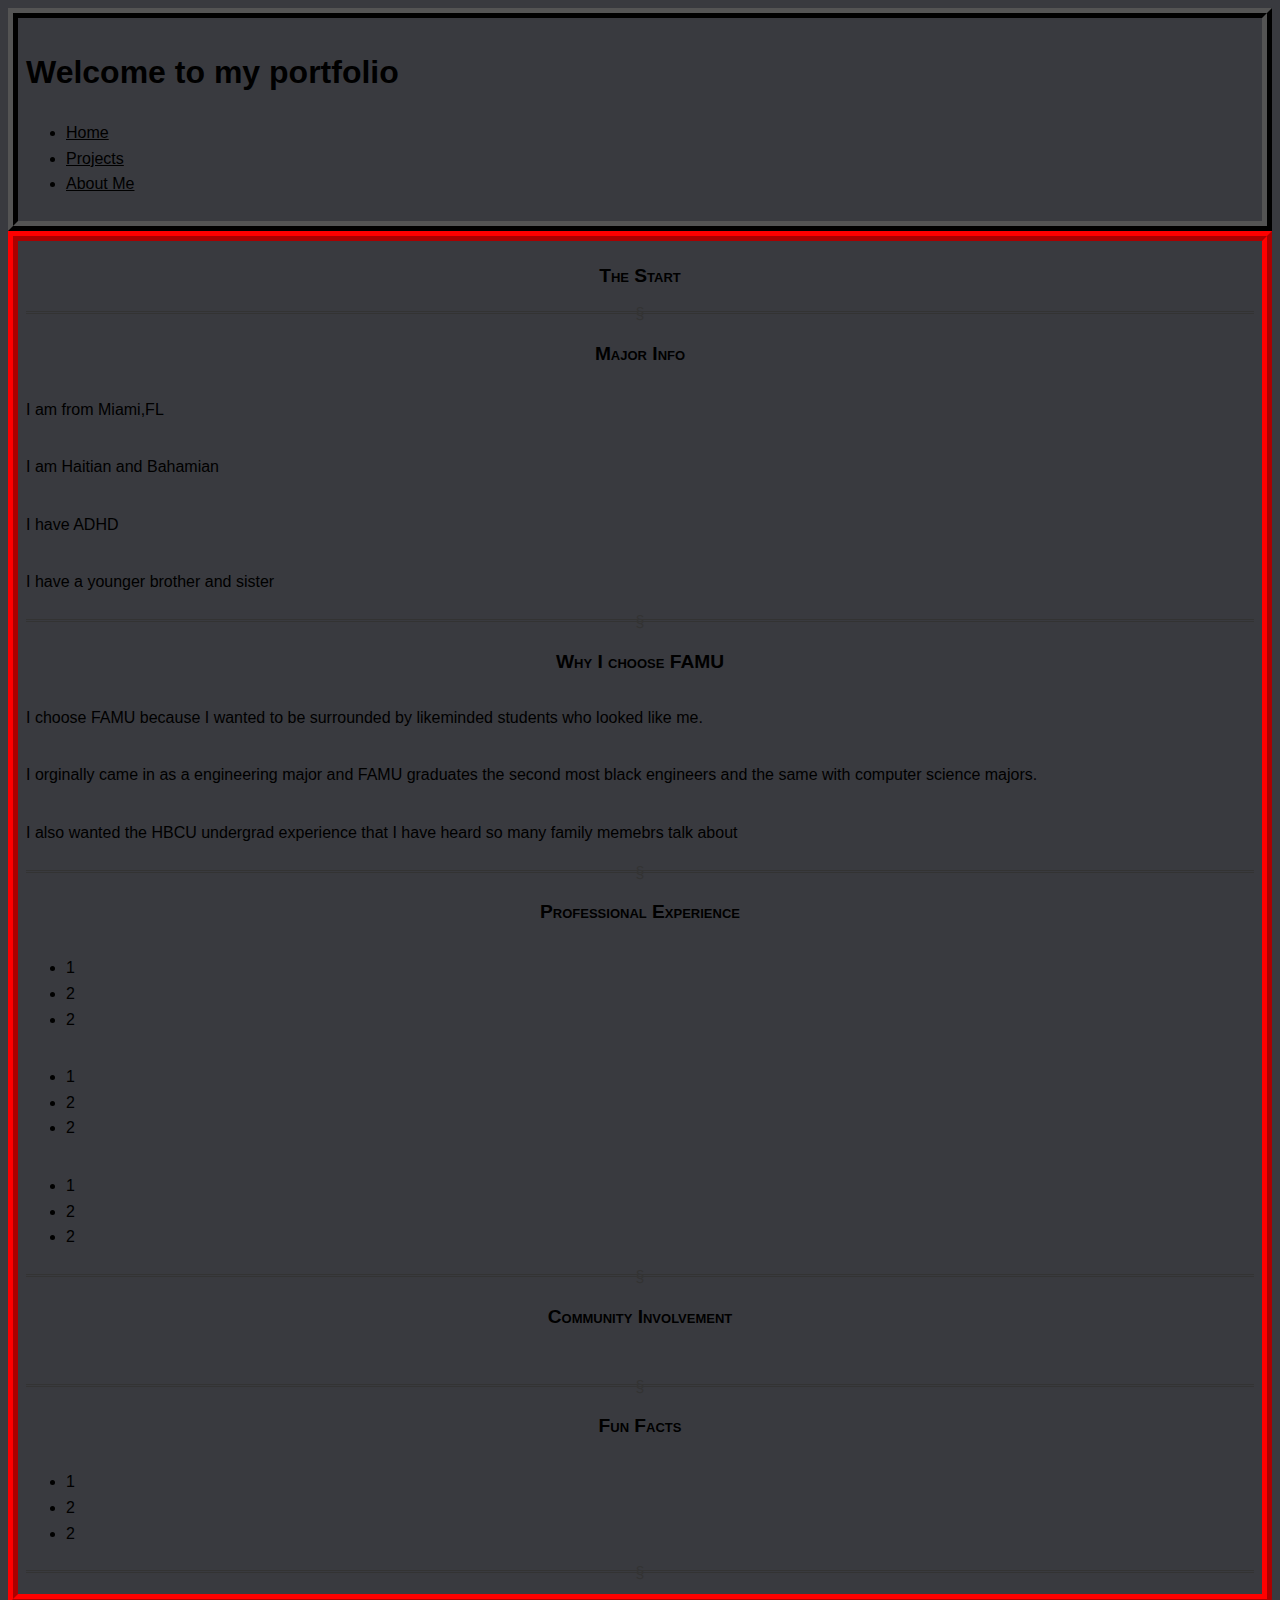
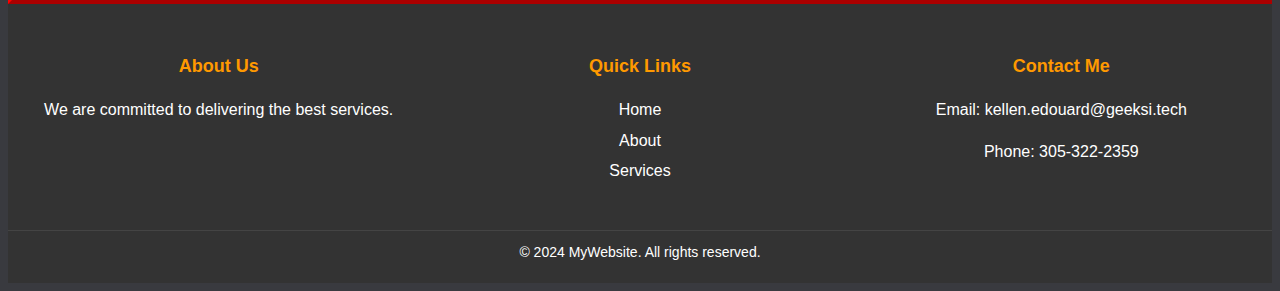
==== pages/about.html @ 7f81bc8c "Added lists for about page" ====
<!DOCTYPE html>
<!--[if lt IE 7]>      <html class="no-js lt-ie9 lt-ie8 lt-ie7"> <![endif]-->
<!--[if IE 7]>         <html class="no-js lt-ie9 lt-ie8"> <![endif]-->
<!--[if IE 8]>         <html class="no-js lt-ie9"> <![endif]-->
<!--[if gt IE 8]>      <html class="no-js"> <!--<![endif]-->
<html>
    <head>
        <meta charset="utf-8">
        <meta http-equiv="X-UA-Compatible" content="IE=edge">
        <title></title>
        <meta name="description" content="">
        <meta name="viewport" content="width=device-width, initial-scale=1">
        <link rel="stylesheet"  type="text/css" href="../assets/css/styles-global.css">
    </head>
    <body>
        <div class="header">
            <header>
                <h1>Welcome to my portfolio</h1>
                <nav>
                    <ul>
                        <li><a href="main.html">Home</a></li>
                        <li><a href="project.html">Projects</a></li>
                        <li><a href="about.html">About Me</a></li>
                    </ul>
                </nav>
            </header>
        </div>


       
        
       <main>
        <div class="personal">
            <h2 id="Start"> The Start</h2> 
                <hr>
                    <h2>Major Info</h2>
                    <p>I am from Miami,FL</p>
                    <p>I am Haitian and Bahamian</p>
                    <p>I have ADHD</p>
                    <p>I have a younger brother and sister</p>
                    
                <hr>
                    <h2>Why I choose FAMU</h2>
                    <p>I choose FAMU because I wanted to be surrounded by likeminded students who looked like me.</p>
                    <p>I orginally came in as a engineering major and FAMU graduates the second most black engineers and the same with computer science majors.</p>
                    <p>I also wanted the HBCU undergrad experience that I have heard so many family memebrs talk about</p>
                <hr>
                    <h2>Professional Experience</h2>

                    <ul>
                        <li>1</li>
                        <li>2</li>
                        <li>2</li>
                    </ul>

                    <ul>
                        <li>1</li>
                        <li>2</li>
                        <li>2</li>
                    </ul>

                    <ul>
                        <li>1</li>
                        <li>2</li>
                        <li>2</li>
                    </ul>
                <hr>
                    <h2>Community Involvement</h2>
                    <p></p>
                <hr>
                     <h2>Fun Facts</h2>
                     <ul>
                        <li>1</li>
                        <li>2</li>
                        <li>2</li>
                    </ul>
                <hr>
        </div>

       </main>








       <footer class="footer">
        <div class="footer-container">
            <div class="footer-section">
                <h3>About Us</h3>
                <p>We are committed to delivering the best services.</p>
            </div>
            <div class="footer-section">
                <h3>Quick Links</h3>
                <ul>
                    <li><a href="main.html">Home</a></li>
                    <li><a href="about.html">About</a></li>
                    <li><a href="https://www.geeksi.tech/">Services</a></li>
                </ul>
            </div>
            <div class="footer-section">
                <h3>Contact Me</h3>
                <p>Email: kellen.edouard@geeksi.tech</p>
                <p>Phone: 305-322-2359</p>
            </div>
        </div>
        <div class="footer-bottom">
            <p>&copy; 2024 MyWebsite. All rights reserved.</p>
        </div>
    </footer>
        
        <script src="" async defer></script>
    </body>
</html>
---- assets/css/styles-global.css ----
body {
            background-color: #393A3F
} 

.personal{
    border: 10px ridge #f00;
    padding: 0.5rem;
    display: flex;
    flex-direction: column;
}

.personal h2 {
    text-align: center;
    font-size: medium;
    font: small-caps bold 1.2rem sans-serif
    ;
}

.personal hr {
    border: none;
    border-top: 3px double #333;
    color: #333;
    overflow: visible;
    text-align: center;
    height: 5px;
    margin-left: 0;
    margin-right: 0;
}
  
  
  .personal hr::after {
    content: '§';
    padding: 0 4px;
    position: relative;
    top: -13px;
  }

  .header{
    border: 10px ridge black;
    padding: 0.5rem;
    display: flex;
    flex-direction: column;
  }

  a, a:visited, a:hover, a:active {
    color: inherit;
  }

 

body {
    font-family: Arial, sans-serif;
    line-height: 1.6;
}

.content {
    padding: 20px;
    text-align: center;
}

.footer {
    background-color: #333;
    color: #fff;
    padding: 20px 0;
    text-align: center;
    width: 100%;
    position: relative;
}

.footer-container {
    display: flex;
    justify-content: space-around;
    flex-wrap: wrap;
    margin-bottom: 20px;
}

.footer-section {
    flex: 1 1 300px;
    margin: 10px;
}

.footer-section h3 {
    margin-bottom: 10px;
    font-size: 18px;
    color: #ff9900;
}

.footer-section ul {
    list-style: none;
    padding: 0;
}

.footer-section ul li {
    margin: 5px 0;
}

.footer-section ul li a {
    color: #fff;
    text-decoration: none;
    transition: color 0.3s ease;
}

.footer-section ul li a:hover {
    color: #ff9900;
}

.footer-bottom {
    border-top: 1px solid #444;
    padding-top: 10px;
}

.footer-bottom p {
    margin: 0;
    font-size: 14px;
}

.image-container{
    display: block;
    margin-left: auto;
    margin-right: auto;
    width: 10%;
}

.quick-intro{
    display: block;
    margin-left: auto;
    margin-right: auto;
    width: 70%;
}

.tech-stack{
    display: block;
    margin-left: auto;
    margin-right: auto;
    width: 20%;
}

.first-name{
    color: #f00;
}

.grid-container{
    display: grid;
    gap: 10px;
   
    justify-content: center;


}

img {
    width: 400px;
    height: auto;
}
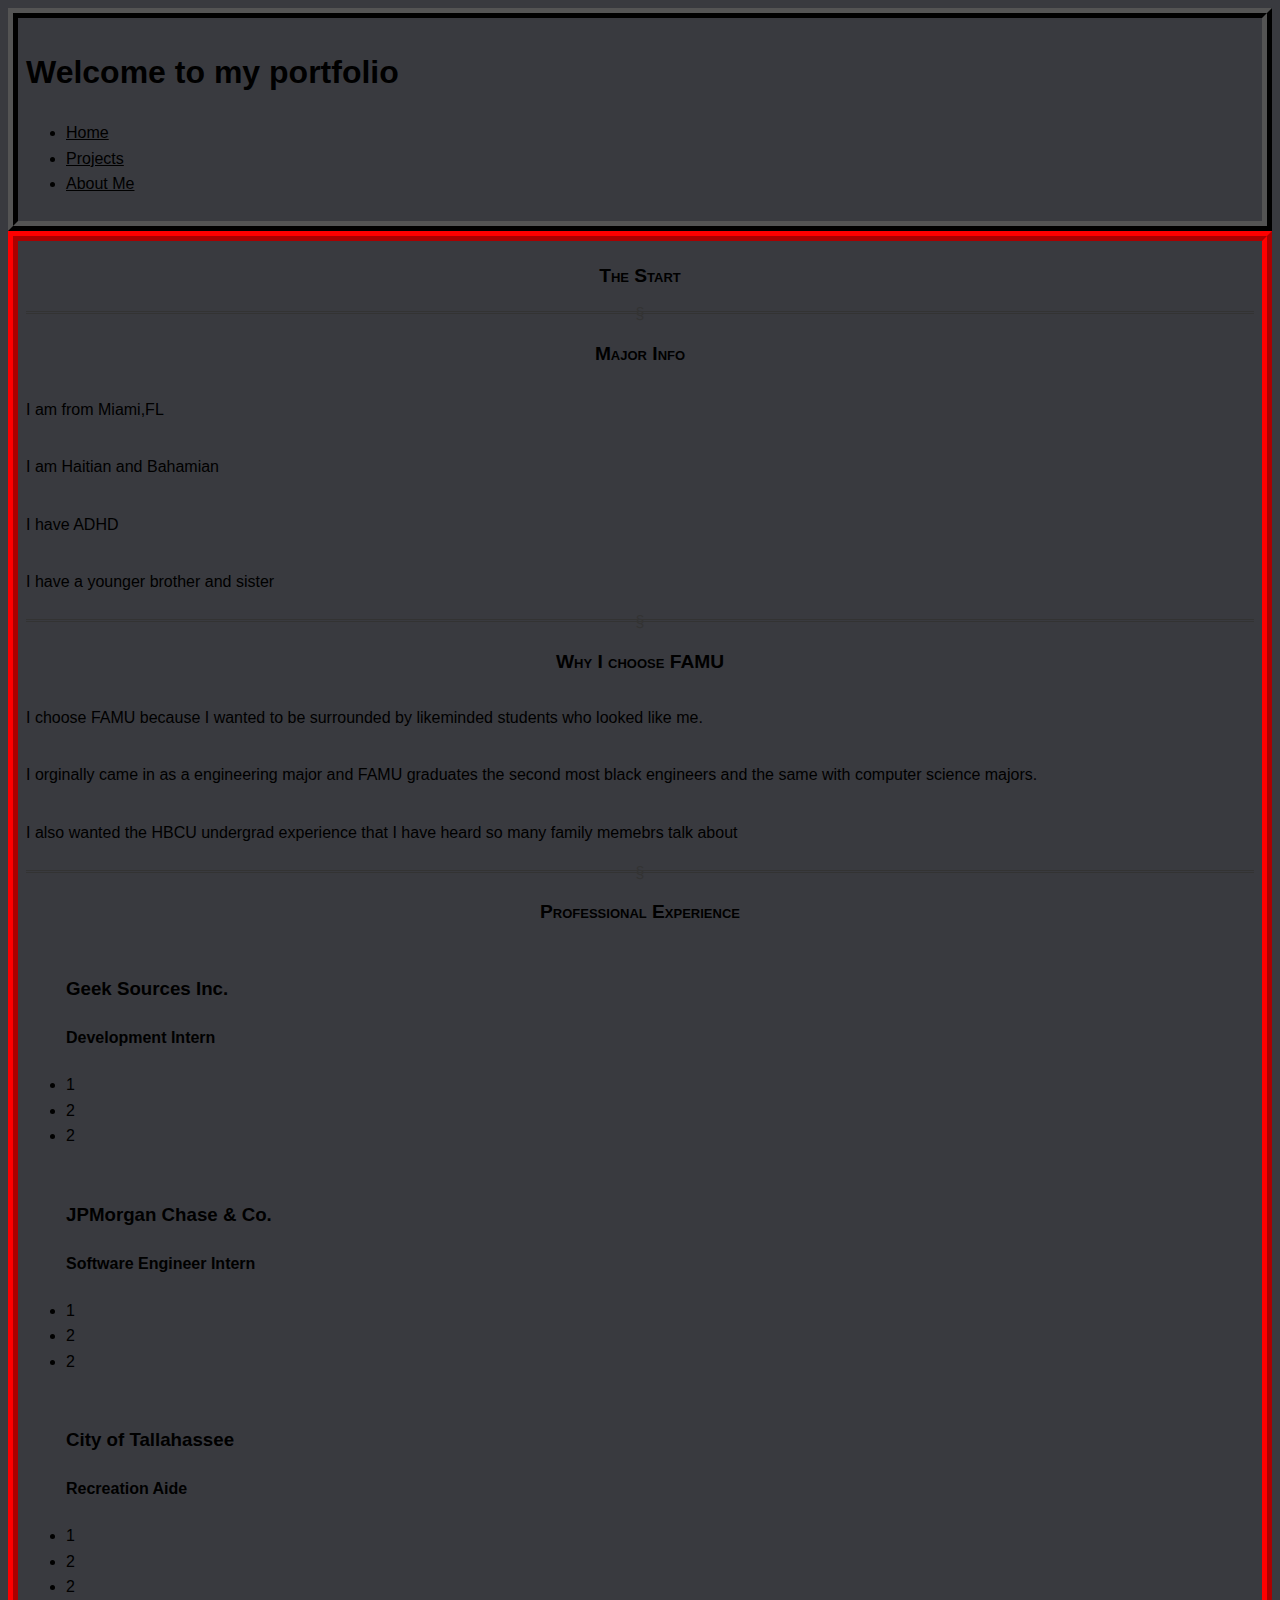
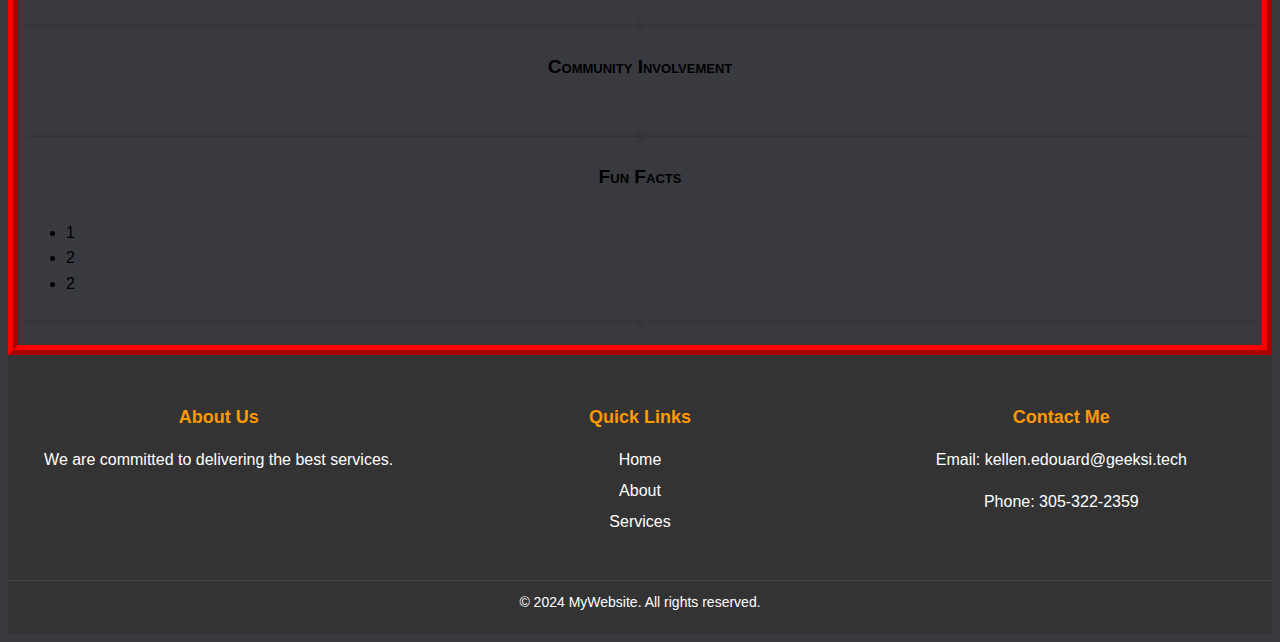
==== commit a8092b47: "Put projects into own div" ====
--- a/pages/about.html
+++ b/pages/about.html
@@ -48,21 +48,27 @@
                     <h2>Professional Experience</h2>
 
                     <ul>
-                        <li>1</li>
-                        <li>2</li>
-                        <li>2</li>
+                        <h3>Geek Sources Inc.</h3>
+                        <h4>Development Intern</h4>
+                            <li>1</li>
+                            <li>2</li>
+                            <li>2</li>
                     </ul>
 
                     <ul>
-                        <li>1</li>
-                        <li>2</li>
-                        <li>2</li>
+                        <h3>JPMorgan Chase & Co.</h3>
+                        <h4>Software Engineer Intern</h4>
+                            <li>1</li>
+                            <li>2</li>
+                            <li>2</li>
                     </ul>
 
                     <ul>
-                        <li>1</li>
-                        <li>2</li>
-                        <li>2</li>
+                        <h3>City of Tallahassee</h3>
+                        <h4>Recreation Aide</h4>
+                            <li>1</li>
+                            <li>2</li>
+                            <li>2</li>
                     </ul>
                 <hr>
                     <h2>Community Involvement</h2>
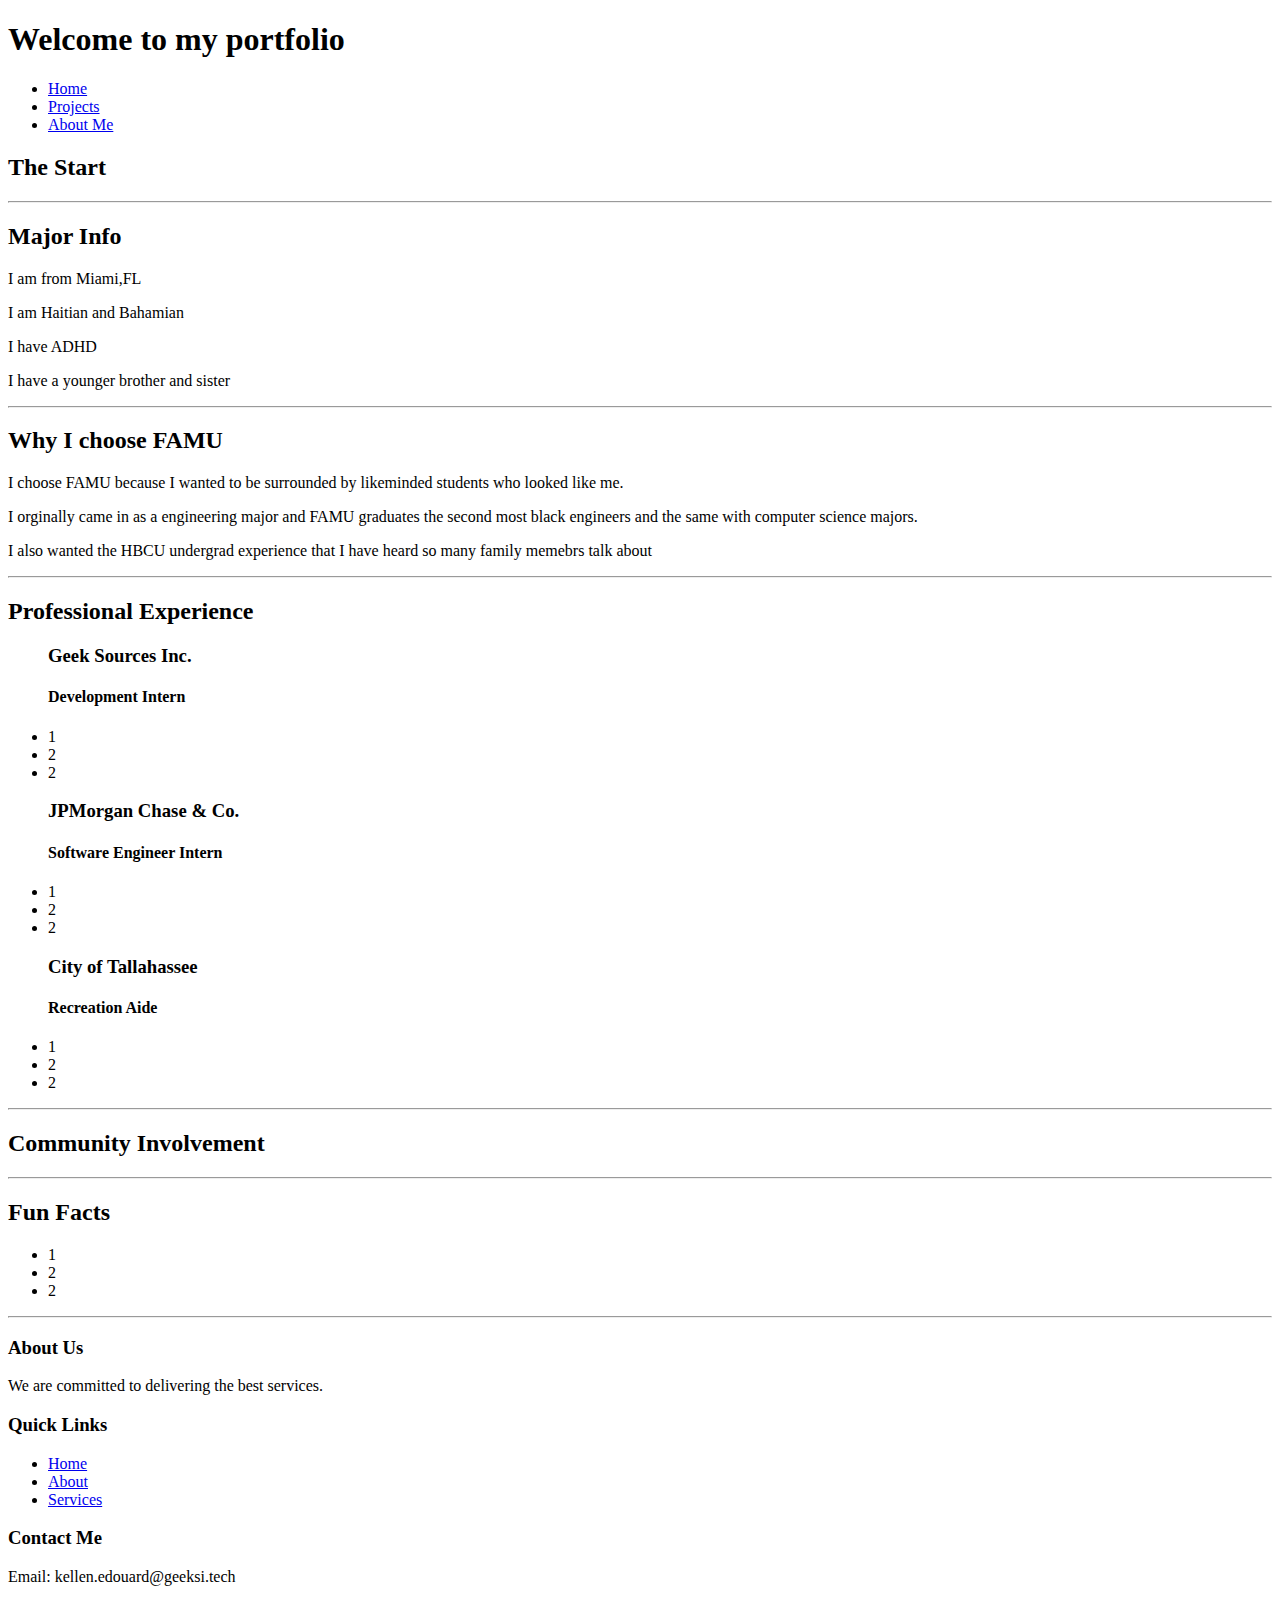
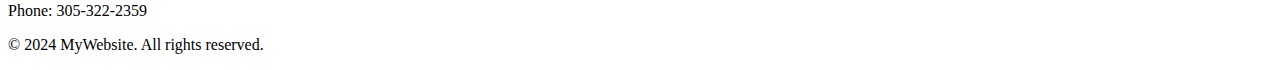
==== commit aaadb6b0: "Changing links for other files" ====
--- a/pages/about.html
+++ b/pages/about.html
@@ -10,7 +10,7 @@
         <title></title>
         <meta name="description" content="">
         <meta name="viewport" content="width=device-width, initial-scale=1">
-        <link rel="stylesheet"  type="text/css" href="../assets/css/styles-global.css">
+        <link rel="stylesheet"  type="text/css" href="assets/css/styles-global.css">
     </head>
     <body>
         <div class="header">
@@ -19,8 +19,8 @@
                 <nav>
                     <ul>
                         <li><a href="main.html">Home</a></li>
-                        <li><a href="project.html">Projects</a></li>
-                        <li><a href="about.html">About Me</a></li>
+                        <li><a href="pages/project.html">Projects</a></li>
+                        <li><a href="pages/about.html">About Me</a></li>
                     </ul>
                 </nav>
             </header>
@@ -101,8 +101,8 @@
             <div class="footer-section">
                 <h3>Quick Links</h3>
                 <ul>
-                    <li><a href="main.html">Home</a></li>
-                    <li><a href="about.html">About</a></li>
+                    <li><a href="index.html">Home</a></li>
+                    <li><a href="pages/about.html">About</a></li>
                     <li><a href="https://www.geeksi.tech/">Services</a></li>
                 </ul>
             </div>
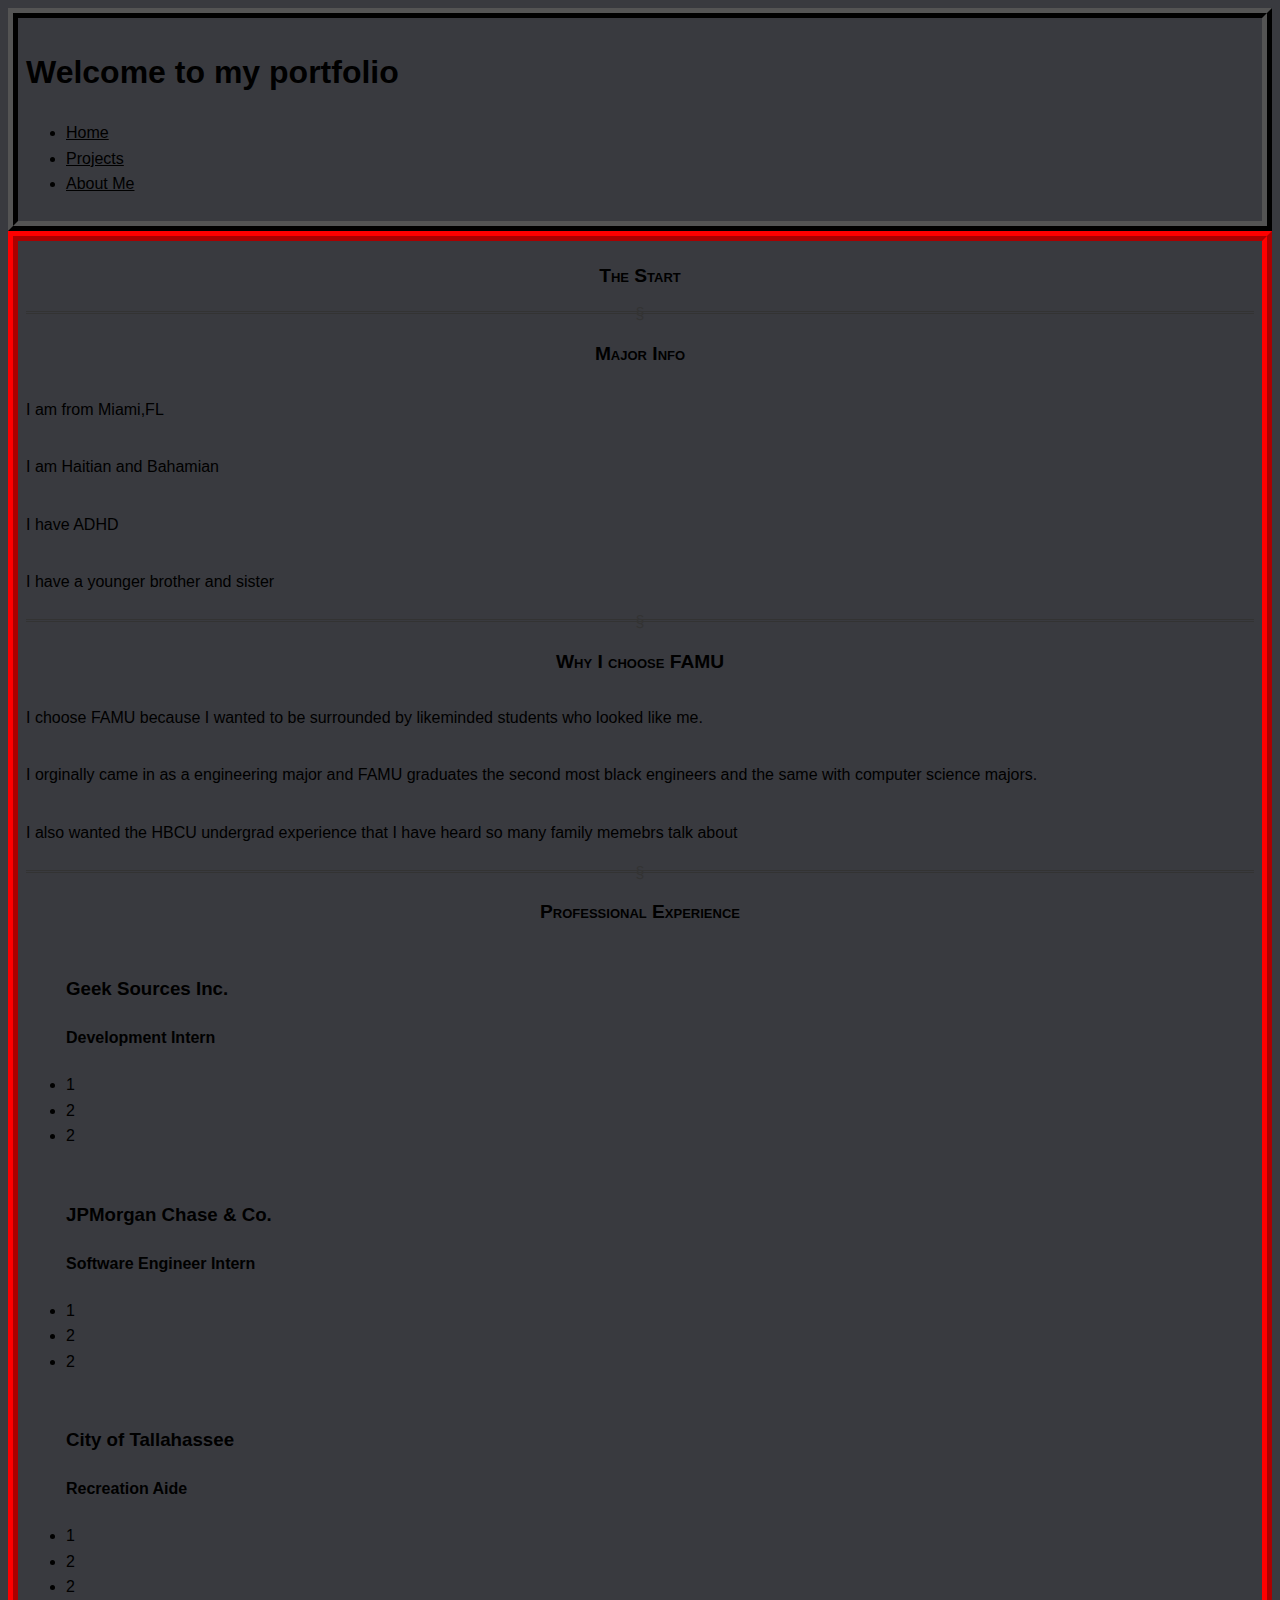
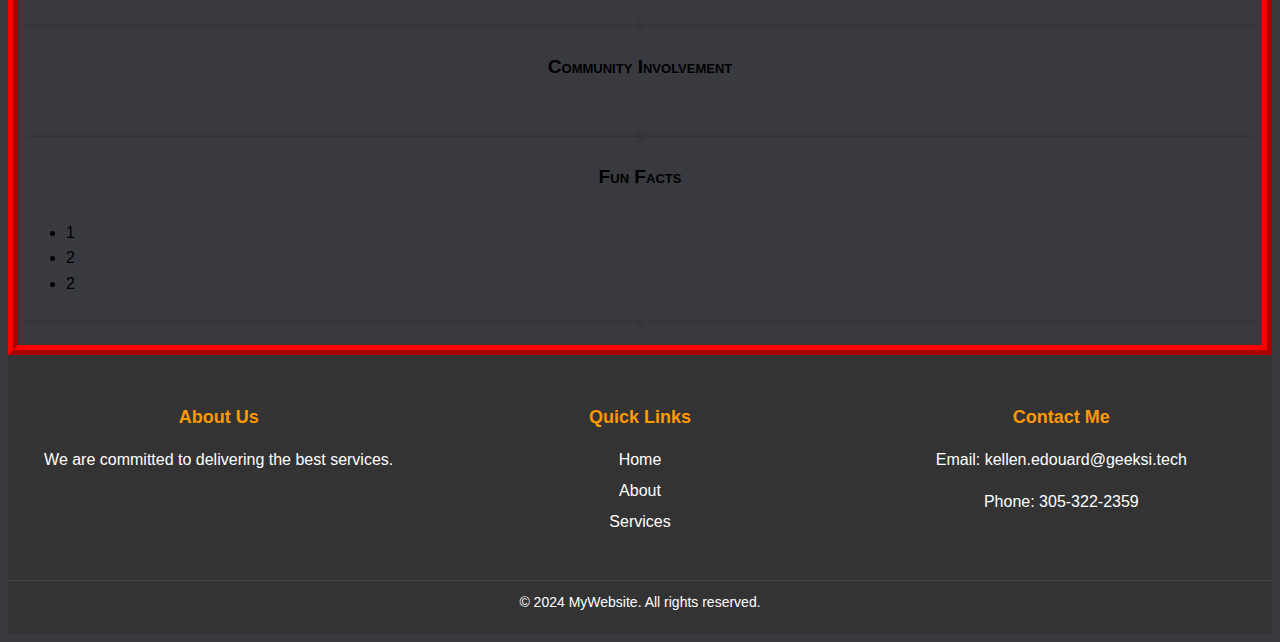
==== commit e230dda3: "Link Update" ====
--- a/pages/about.html
+++ b/pages/about.html
@@ -10,7 +10,7 @@
         <title></title>
         <meta name="description" content="">
         <meta name="viewport" content="width=device-width, initial-scale=1">
-        <link rel="stylesheet"  type="text/css" href="assets/css/styles-global.css">
+        <link rel="stylesheet"  type="text/css" href="../assets/css/styles-global.css">
     </head>
     <body>
         <div class="header">
@@ -18,9 +18,9 @@
                 <h1>Welcome to my portfolio</h1>
                 <nav>
                     <ul>
-                        <li><a href="main.html">Home</a></li>
-                        <li><a href="pages/project.html">Projects</a></li>
-                        <li><a href="pages/about.html">About Me</a></li>
+                        <li><a href="../index.html">Home</a></li>
+                        <li><a href="project.html">Projects</a></li>
+                        <li><a href="about.html">About Me</a></li>
                     </ul>
                 </nav>
             </header>
@@ -101,8 +101,8 @@
             <div class="footer-section">
                 <h3>Quick Links</h3>
                 <ul>
-                    <li><a href="index.html">Home</a></li>
-                    <li><a href="pages/about.html">About</a></li>
+                    <li><a href="../index.html">Home</a></li>
+                    <li><a href="about.html">About</a></li>
                     <li><a href="https://www.geeksi.tech/">Services</a></li>
                 </ul>
             </div>
--- a/assets/css/styles-global.css
+++ b/assets/css/styles-global.css
@@ -0,0 +1,155 @@
+body {
+            background-color: #393A3F
+} 
+
+.personal{
+    border: 10px ridge #f00;
+    padding: 0.5rem;
+    display: flex;
+    flex-direction: column;
+}
+
+.personal h2 {
+    text-align: center;
+    font-size: medium;
+    font: small-caps bold 1.2rem sans-serif
+    ;
+}
+
+.personal hr {
+    border: none;
+    border-top: 3px double #333;
+    color: #333;
+    overflow: visible;
+    text-align: center;
+    height: 5px;
+    margin-left: 0;
+    margin-right: 0;
+}
+  
+  
+  .personal hr::after {
+    content: '§';
+    padding: 0 4px;
+    position: relative;
+    top: -13px;
+  }
+
+  .header{
+    border: 10px ridge black;
+    padding: 0.5rem;
+    display: flex;
+    flex-direction: column;
+  }
+
+  a, a:visited, a:hover, a:active {
+    color: inherit;
+  }
+
+ 
+
+body {
+    font-family: Arial, sans-serif;
+    line-height: 1.6;
+}
+
+.content {
+    padding: 20px;
+    text-align: center;
+}
+
+.footer {
+    background-color: #333;
+    color: #fff;
+    padding: 20px 0;
+    text-align: center;
+    width: 100%;
+    position: relative;
+}
+
+.footer-container {
+    display: flex;
+    justify-content: space-around;
+    flex-wrap: wrap;
+    margin-bottom: 20px;
+}
+
+.footer-section {
+    flex: 1 1 300px;
+    margin: 10px;
+}
+
+.footer-section h3 {
+    margin-bottom: 10px;
+    font-size: 18px;
+    color: #ff9900;
+}
+
+.footer-section ul {
+    list-style: none;
+    padding: 0;
+}
+
+.footer-section ul li {
+    margin: 5px 0;
+}
+
+.footer-section ul li a {
+    color: #fff;
+    text-decoration: none;
+    transition: color 0.3s ease;
+}
+
+.footer-section ul li a:hover {
+    color: #ff9900;
+}
+
+.footer-bottom {
+    border-top: 1px solid #444;
+    padding-top: 10px;
+}
+
+.footer-bottom p {
+    margin: 0;
+    font-size: 14px;
+}
+
+.image-container{
+    display: block;
+    margin-left: auto;
+    margin-right: auto;
+    width: 10%;
+}
+
+.quick-intro{
+    display: block;
+    margin-left: auto;
+    margin-right: auto;
+    width: 70%;
+}
+
+.tech-stack{
+    display: block;
+    margin-left: auto;
+    margin-right: auto;
+    width: 20%;
+}
+
+.first-name{
+    color: #f00;
+}
+
+.grid-container{
+    display: grid;
+    gap: 10px;
+   
+    justify-content: center;
+
+
+}
+
+img {
+    width: 400px;
+    height: auto;
+}
+
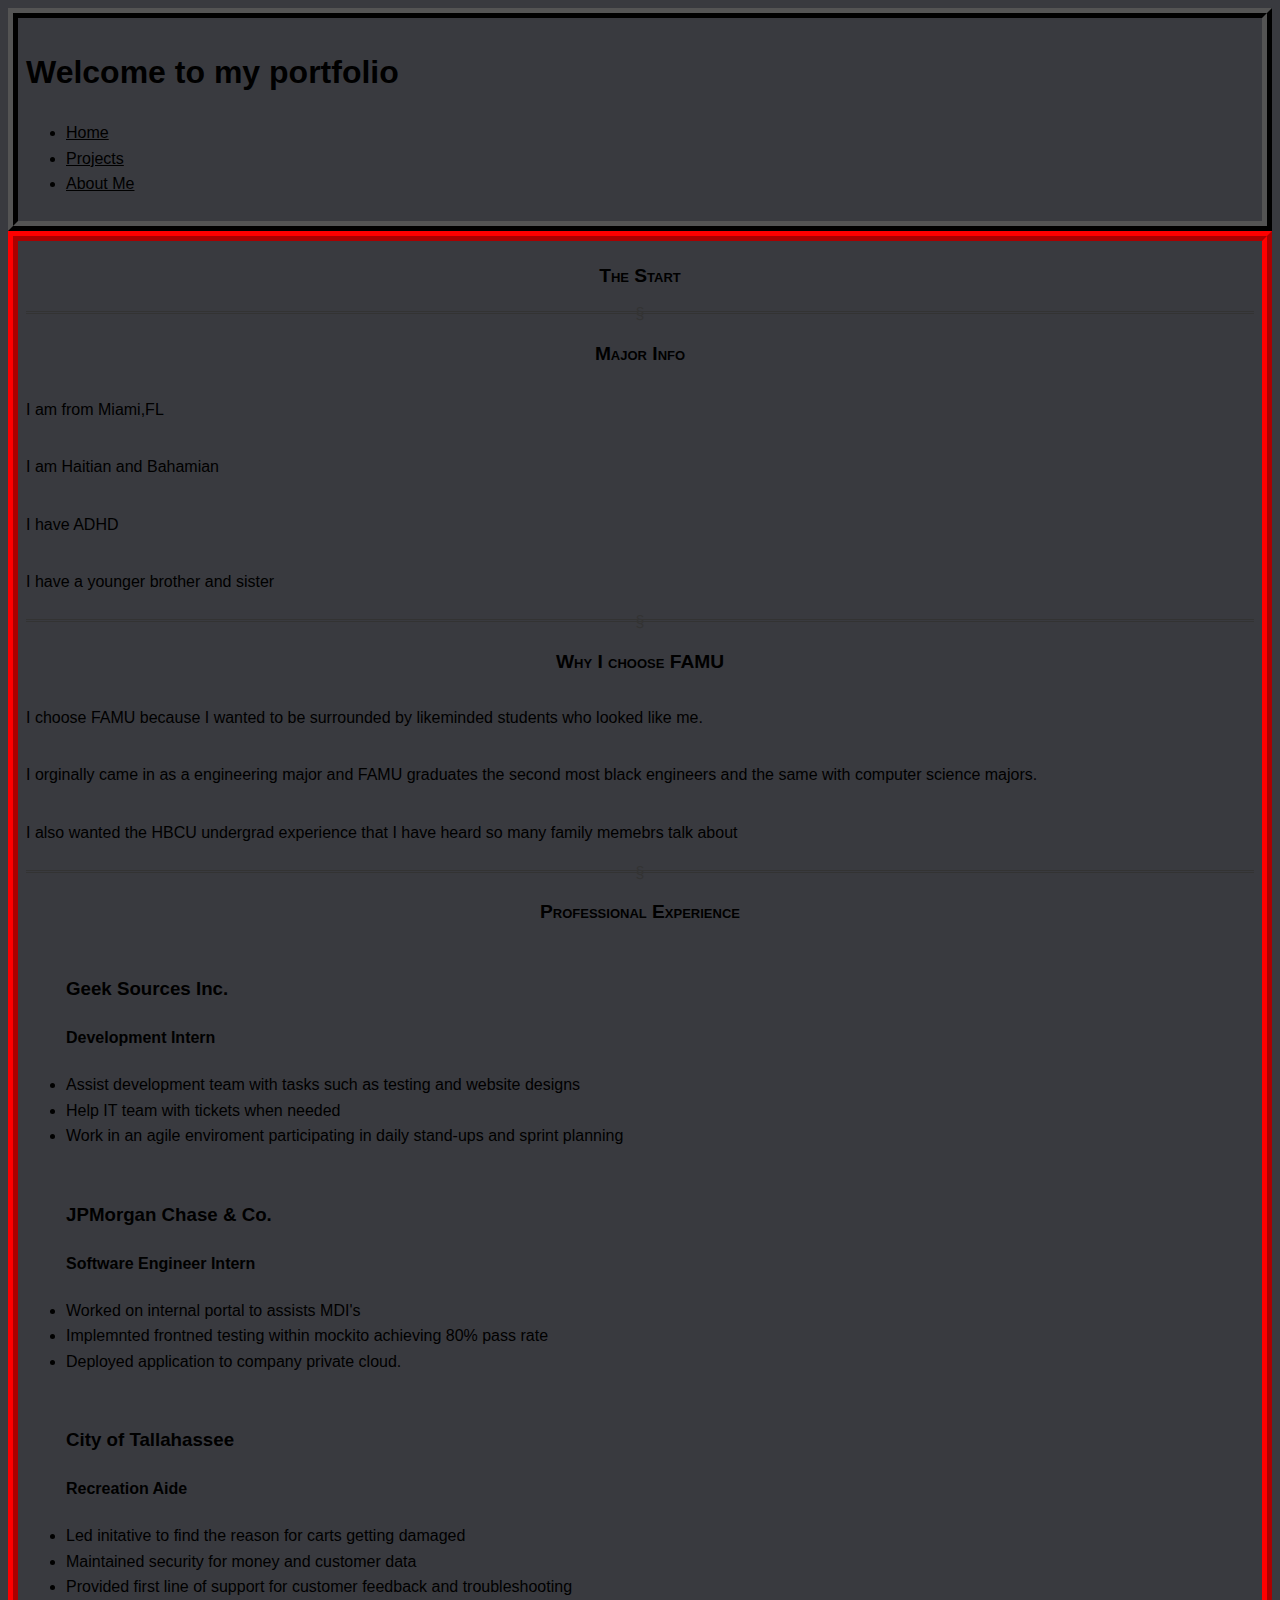
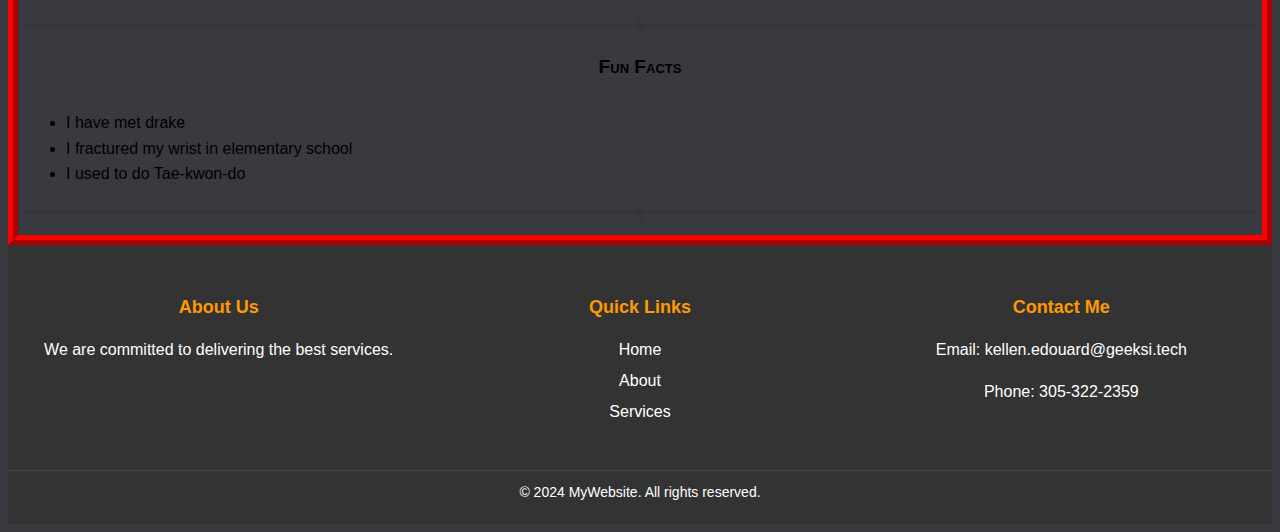
==== commit 757b483a: "Information for about and project" ====
--- a/pages/about.html
+++ b/pages/about.html
@@ -50,35 +50,34 @@
                     <ul>
                         <h3>Geek Sources Inc.</h3>
                         <h4>Development Intern</h4>
-                            <li>1</li>
-                            <li>2</li>
-                            <li>2</li>
+                            <li>Assist development team with tasks such as testing and website designs</li>
+                            <li>Help IT team with tickets when needed</li>
+                            <li>Work in an agile enviroment participating in daily stand-ups and sprint planning</li>
                     </ul>
 
                     <ul>
                         <h3>JPMorgan Chase & Co.</h3>
                         <h4>Software Engineer Intern</h4>
-                            <li>1</li>
-                            <li>2</li>
-                            <li>2</li>
+                            <li>Worked on internal portal to assists MDI's</li>
+                            <li>Implemnted frontned testing within mockito achieving 80% pass rate</li>
+                            <li>Deployed application to company private cloud.</li>
                     </ul>
 
                     <ul>
                         <h3>City of Tallahassee</h3>
                         <h4>Recreation Aide</h4>
-                            <li>1</li>
-                            <li>2</li>
-                            <li>2</li>
+                            <li>Led initative to find the reason for carts getting damaged</li>
+                            <li>Maintained security for money and customer data</li>
+                            <li>Provided first line of support for customer feedback and troubleshooting</li>
                     </ul>
                 <hr>
-                    <h2>Community Involvement</h2>
-                    <p></p>
-                <hr>
+                    
                      <h2>Fun Facts</h2>
                      <ul>
-                        <li>1</li>
-                        <li>2</li>
-                        <li>2</li>
+                        <li>I have met drake</li>
+                        <li>I fractured my wrist in elementary school</li>
+                        <li>I used to do Tae-kwon-do</li>
+                        
                     </ul>
                 <hr>
         </div>
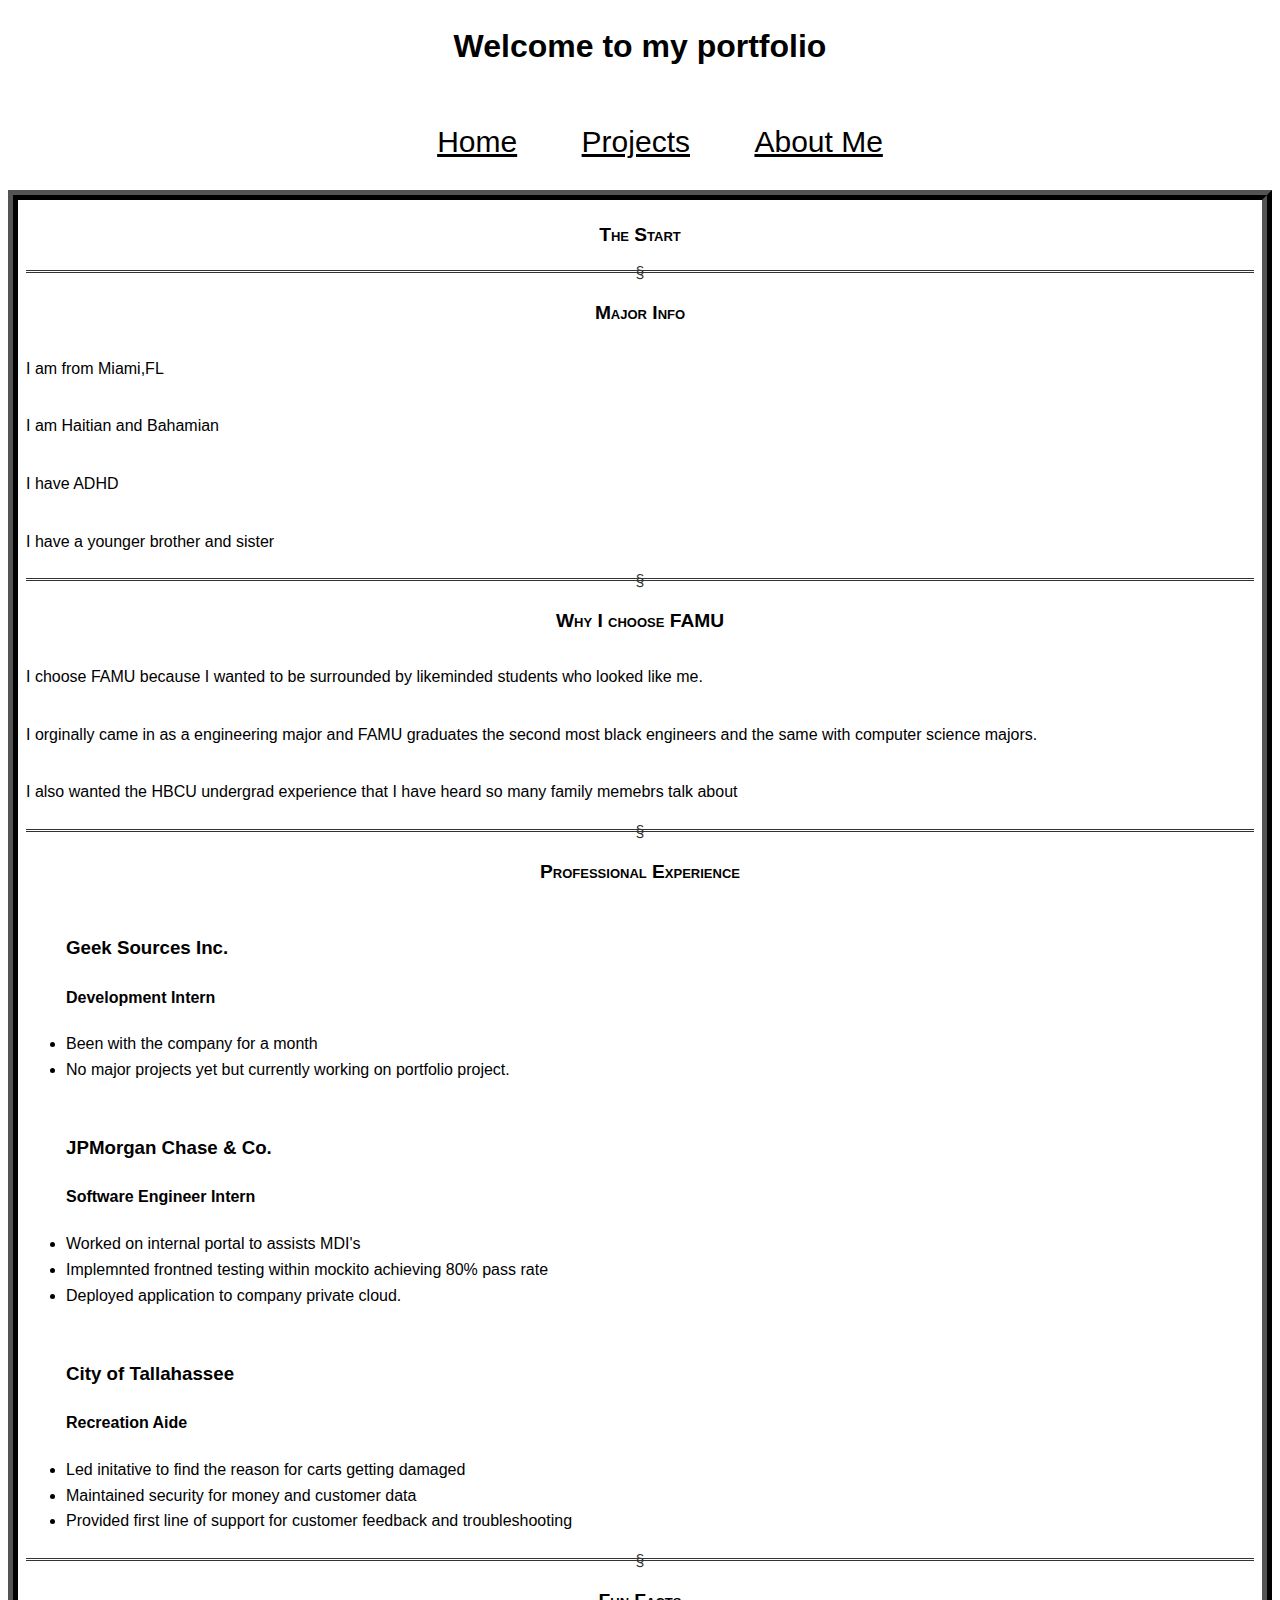
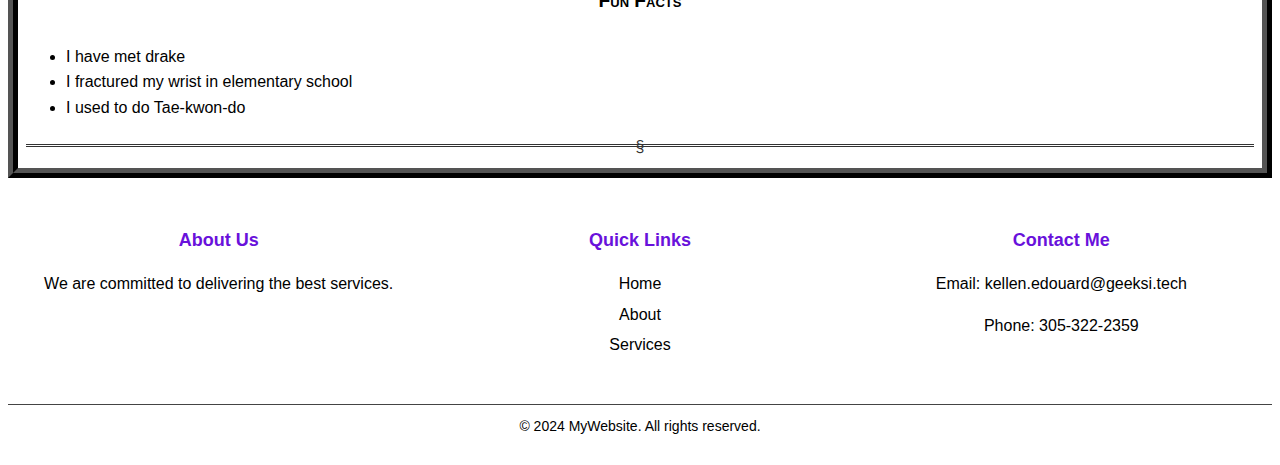
==== commit c5547a1d: "Final Changes" ====
--- a/pages/about.html
+++ b/pages/about.html
@@ -13,14 +13,17 @@
         <link rel="stylesheet"  type="text/css" href="../assets/css/styles-global.css">
     </head>
     <body>
+        <div class="welcome">
+            <h1>Welcome to my portfolio</h1>
+        </div>
+            
         <div class="header">
             <header>
-                <h1>Welcome to my portfolio</h1>
                 <nav>
                     <ul>
-                        <li><a href="../index.html">Home</a></li>
-                        <li><a href="project.html">Projects</a></li>
-                        <li><a href="about.html">About Me</a></li>
+                        <p><a href="../index.html">Home</a></p>
+                        <p><a href="project.html">Projects</a></p>
+                        <p><a href="about.html">About Me</a></p>
                     </ul>
                 </nav>
             </header>
@@ -50,9 +53,9 @@
                     <ul>
                         <h3>Geek Sources Inc.</h3>
                         <h4>Development Intern</h4>
-                            <li>Assist development team with tasks such as testing and website designs</li>
-                            <li>Help IT team with tickets when needed</li>
-                            <li>Work in an agile enviroment participating in daily stand-ups and sprint planning</li>
+                            <li>Been with the company for a month</li>
+                            <li>No major projects yet but currently working on portfolio project.</li>
+                            
                     </ul>
 
                     <ul>
--- a/assets/css/styles-global.css
+++ b/assets/css/styles-global.css
@@ -1,9 +1,9 @@
 body {
-            background-color: #393A3F
+            background-color: #fff
 } 
 
 .personal{
-    border: 10px ridge #f00;
+    border: 10px ridge rgb(0, 0, 0);
     padding: 0.5rem;
     display: flex;
     flex-direction: column;
@@ -36,10 +36,11 @@
   }
 
   .header{
-    border: 10px ridge black;
     padding: 0.5rem;
     display: flex;
     flex-direction: column;
+    align-items: center;
+    justify-content: center;
   }
 
   a, a:visited, a:hover, a:active {
@@ -59,8 +60,8 @@
 }
 
 .footer {
-    background-color: #333;
-    color: #fff;
+    background-color: #ffffff;
+    color: #000000;
     padding: 20px 0;
     text-align: center;
     width: 100%;
@@ -82,7 +83,7 @@
 .footer-section h3 {
     margin-bottom: 10px;
     font-size: 18px;
-    color: #ff9900;
+    color: #6911db;
 }
 
 .footer-section ul {
@@ -95,7 +96,7 @@
 }
 
 .footer-section ul li a {
-    color: #fff;
+    color: #000000;
     text-decoration: none;
     transition: color 0.3s ease;
 }
@@ -132,7 +133,7 @@
     display: block;
     margin-left: auto;
     margin-right: auto;
-    width: 20%;
+    width: 25%;
 }
 
 .first-name{
@@ -153,3 +154,18 @@
     height: auto;
 }
 
+
+
+.header ul p {
+    display: inline;
+    padding: 30px;
+    font-size: 30px;
+}
+
+h1{
+    text-align: center;
+}
+ .tech-stack h2 {
+    display: inline;
+    float: right;
+ }